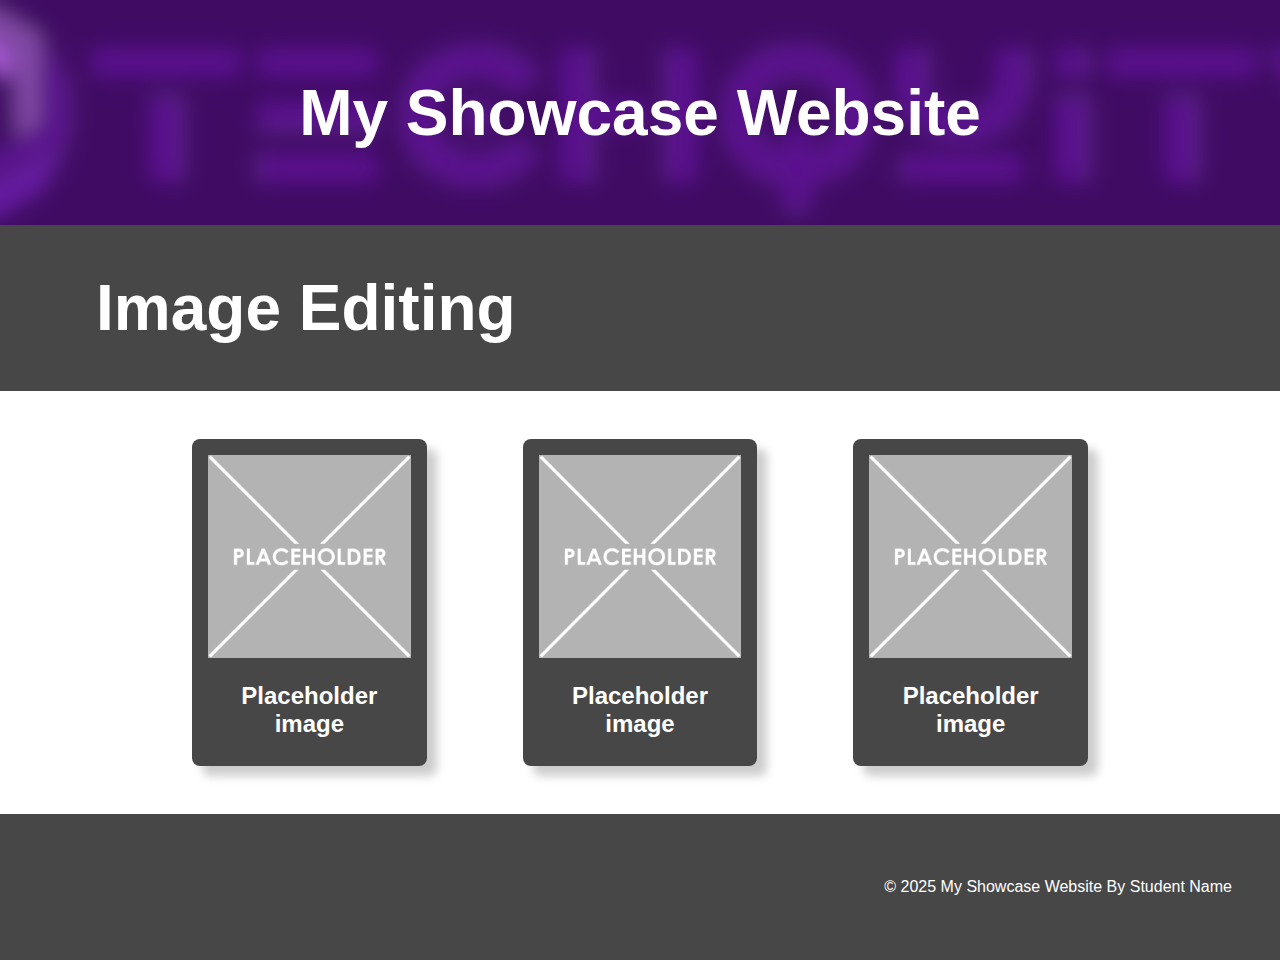
==== index.html @ 174bb481 "first commit" ====
<!DOCTYPE html>
<html lang="en">

<head>
    <meta charset="UTF-8">
    <meta name="viewport" content="width=device-width, initial-scale=1.0">
    <link rel="stylesheet" href="style.css">
    <title>My Showcase Website</title>
</head>
<!-- This is the main body of the website- ALL your content goes AFTER the <body> tag and before the </body> tag -->
<body>

    <!-- The Hero Section -------------------------------------------------------------------------------------- -->
    <section class="hero">
        <div class="hero-text">My Showcase Website</div>
    </section>

<!-- Topic one ------------------------------------------------------------------------------------------------- -->
    <!-- The First Topic Section -->
    <section class="topic">
        <!-- the topic title a big bar with text in it -->
        <div class="topic-title">
            <h1>Image Editing</h1>
        </div>
        <!-- now a three column grid of images -->
        <div class="topic-content">
            <!-- one "card" which includes an image with a text below it -->
            <div class="topic-card">
                <img src="images/placeholder-1024x1024.png" alt="change this too!">
                <h2 class="topic-card-text">Placeholder image</h2>
            </div>
            <div class="topic-card">
                <img src="images/placeholder-1024x1024.png" alt="change this too!">
                <h2 class="topic-card-text">Placeholder image</h2>
            </div>
            <div class="topic-card">
                <img src="images/placeholder-1024x1024.png" alt="change this too!">
                <h2 class="topic-card-text">Placeholder image</h2>
            </div>
        </div>
    </section>
<!-- End of topic one------------------------------------------------------------------------------------------ -->

<!-- Copy and paste the section from above to make your next section -->



    <!-- A Simple Website Footer ------------------------------------------------------------------------------ -->
    <footer class="footer">
        <p>&copy; 2025 My Showcase Website By Student Name</p>
    </footer>

<!-- The end of the whole page- no more content after this! -->
</body>
</html>
---- style.css ----
/* A simple css reset */
body,
html {
    margin: 0;
    padding: 0;
    height: 100%;
    /* The Font Family- Really important!! */
    font-family: Arial, sans-serif;
    box-sizing: border-box;
}

/* reset for images to ensure they ar 100% of the parent container width */
img {
    width: 100%;
}

/* The hero section styling- use your OWN Hero Image URL here */
.hero {
    background-image: url('images/techquitybanner-1130x160.png');
    height: 25vh;
    background-size: cover;
    background-position: center;
    display: flex;
    justify-content: center;
    align-items: center;
    color: white;
    text-align: center;
    position: relative;
}

/* BIG text styling for the hero section text */
.hero-text {
    font-size: 4em;
    font-weight: bold;
}

/* nice big font on a banner style background */
.topic-title{
    color: white;
    font-size: 2em;
    padding: 0.1em 3em;
    background-color: rgb(71, 71, 71);
}

/* Three column grid with a nice big gap */
.topic-content{
    display: grid;
    grid-template-columns: repeat(3, 1fr);
    gap: 6em;
    /* bring the whole section in off the sides of the page */
    width: 70%;
    /* top margin of 3em and center right/left */
    margin: 3em auto;
}

/* Styling for the individual topic cards rounded edges background color and a drop shadow */
.topic-card{
    background-color: rgb(71, 71, 71);
    color: white;
    padding: 1em;
    border-radius: 0.5em;
    box-shadow: 10px 10px 10px rgba(0, 0, 0, 0.2);
}

/* Styling for the topic card titles */
.topic-card-text{
    font-size: 1.5em;
    margin-bottom: 0.5em;
    /* center align text */
    text-align: center;
}


/* Styling for a footer section to take a bit of spcae at the bottom of the page */
.footer{
    background-color: rgb(71, 71, 71);
    color: white;
    text-align: right;
    padding: 3em 3em;
}
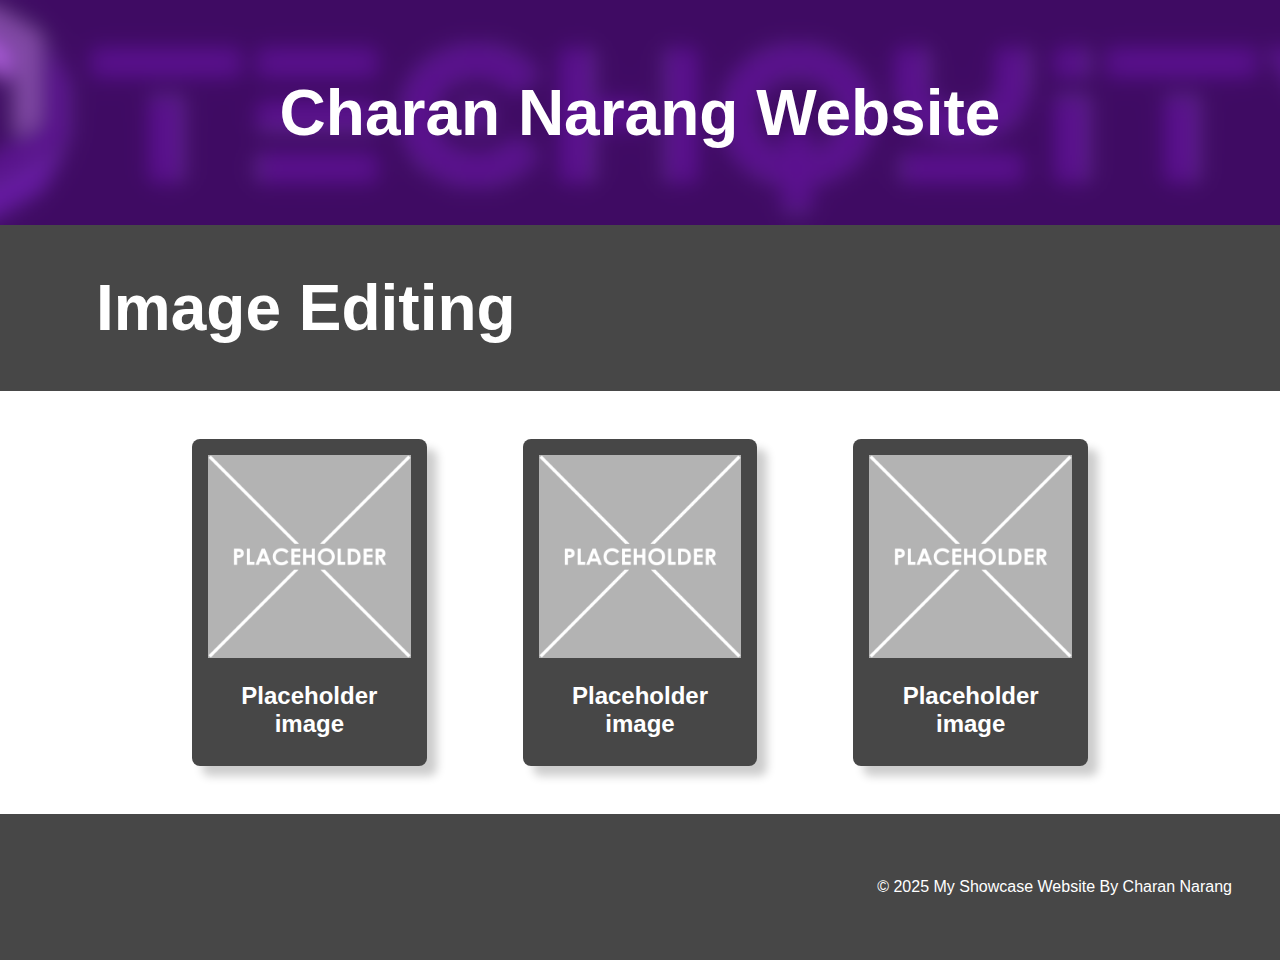
==== commit 5164ffba: "change title" ====
--- a/index.html
+++ b/index.html
@@ -5,14 +5,14 @@
     <meta charset="UTF-8">
     <meta name="viewport" content="width=device-width, initial-scale=1.0">
     <link rel="stylesheet" href="style.css">
-    <title>My Showcase Website</title>
+    <title>Charan Narang Website</title>
 </head>
 <!-- This is the main body of the website- ALL your content goes AFTER the <body> tag and before the </body> tag -->
 <body>
 
     <!-- The Hero Section -------------------------------------------------------------------------------------- -->
     <section class="hero">
-        <div class="hero-text">My Showcase Website</div>
+        <div class="hero-text">Charan Narang Website</div>
     </section>
 
 <!-- Topic one ------------------------------------------------------------------------------------------------- -->
@@ -47,7 +47,7 @@
 
     <!-- A Simple Website Footer ------------------------------------------------------------------------------ -->
     <footer class="footer">
-        <p>&copy; 2025 My Showcase Website By Student Name</p>
+        <p>&copy; 2025 My Showcase Website By Charan Narang</p>
     </footer>
 
 <!-- The end of the whole page- no more content after this! -->
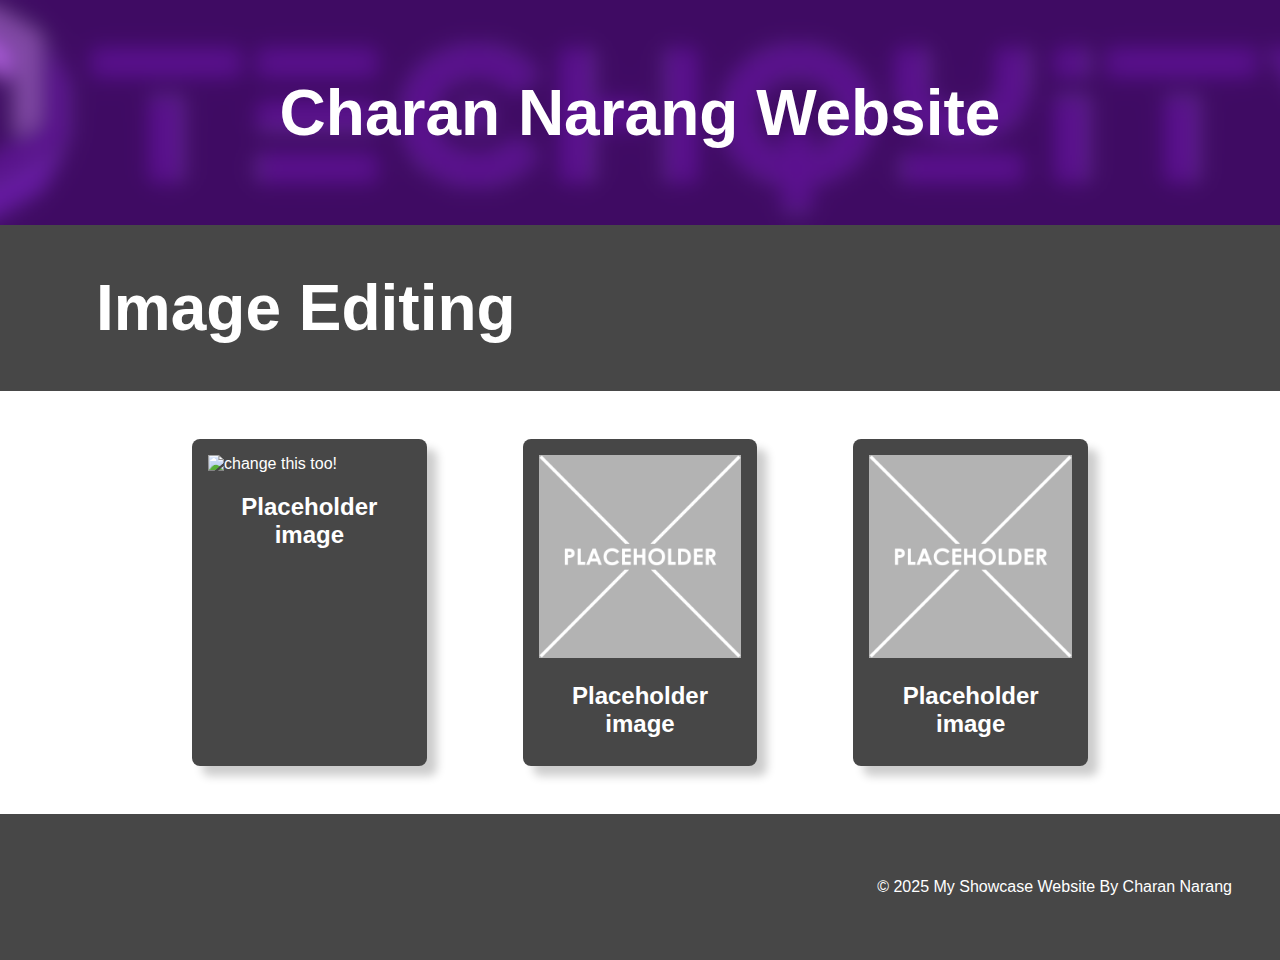
==== commit 73733126: "change img" ====
--- a/index.html
+++ b/index.html
@@ -5,7 +5,7 @@
     <meta charset="UTF-8">
     <meta name="viewport" content="width=device-width, initial-scale=1.0">
     <link rel="stylesheet" href="style.css">
-    <title>Charan Narang Website</title>
+    <title> Website</title>
 </head>
 <!-- This is the main body of the website- ALL your content goes AFTER the <body> tag and before the </body> tag -->
 <body>
@@ -26,7 +26,7 @@
         <div class="topic-content">
             <!-- one "card" which includes an image with a text below it -->
             <div class="topic-card">
-                <img src="images/placeholder-1024x1024.png" alt="change this too!">
+                <img src="Tiger.jpg" alt="change this too!">
                 <h2 class="topic-card-text">Placeholder image</h2>
             </div>
             <div class="topic-card">
